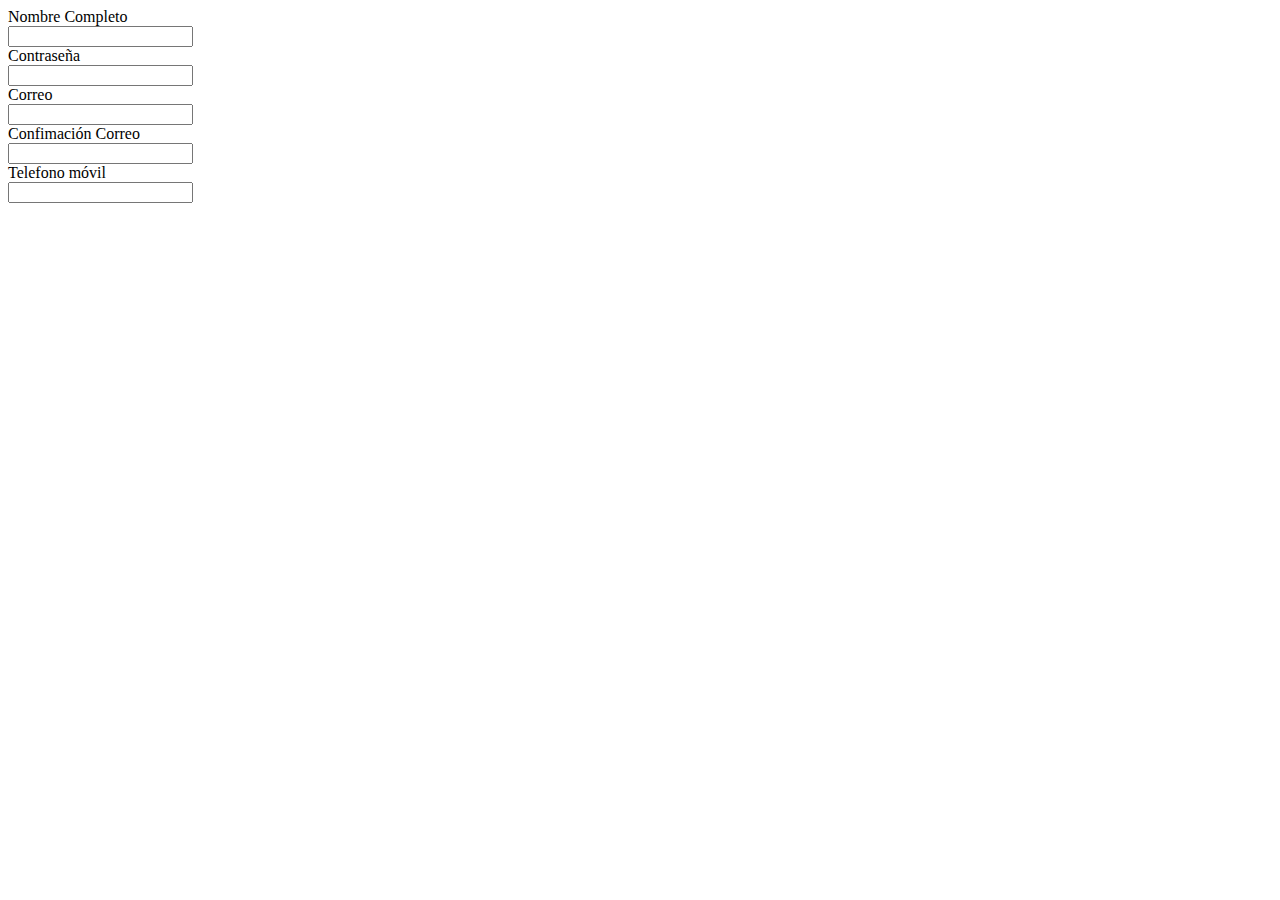
==== registro.html @ 5be1d96f "Sprint 1 10/10 16-sep-2021" ====
<!DOCTYPE html>
<html lang="en">
    <head>
        <title></title>
        <link href="estilos.css" rel="stylesheet" type="text/css">
    </head>
    <body>
        <div id="formulario">
        <form>
            <label for="fname">Nombre Completo</label><br>
            <input type="text" id="campoNombre" name="fname"><br>
            <label for="lname"> Contraseña </label><br>
            <input type="password" id="campoPassw" name="lname"><br>
            <label for="fname">Correo</label><br>
            <input type="email" id="campocorreo" name="fname"><br>
            <label for="fname">Confimación Correo</label><br>
            <input type="email" id="campoconfimacion" name="fname"><br>
            <label for="fname">Telefono móvil</label><br>
            <input type="tel" id="campoTelefono" name="fname"><br>
          </form>
        </div>
    </body>
</html>
---- estilos.css ----
/* Remove the navbar's default margin-bottom and rounded borders */ 
    .navbar {
      margin-bottom: 0;
      border-radius: 0;
    }
    
    /* Add a gray background color and some padding to the footer */
    footer {
      background-color: #f2f2f2;
      padding: 25px;
    }
    
  .carousel-inner img {
      width: 100%; /* Set width to 100% */
      margin: auto;
      min-height:200px;
  }

  /* Hide the carousel text when the screen is less than 600 pixels wide */
  @media (max-width: 600px) {
    .carousel-caption {
      display: none; 
    }
  }
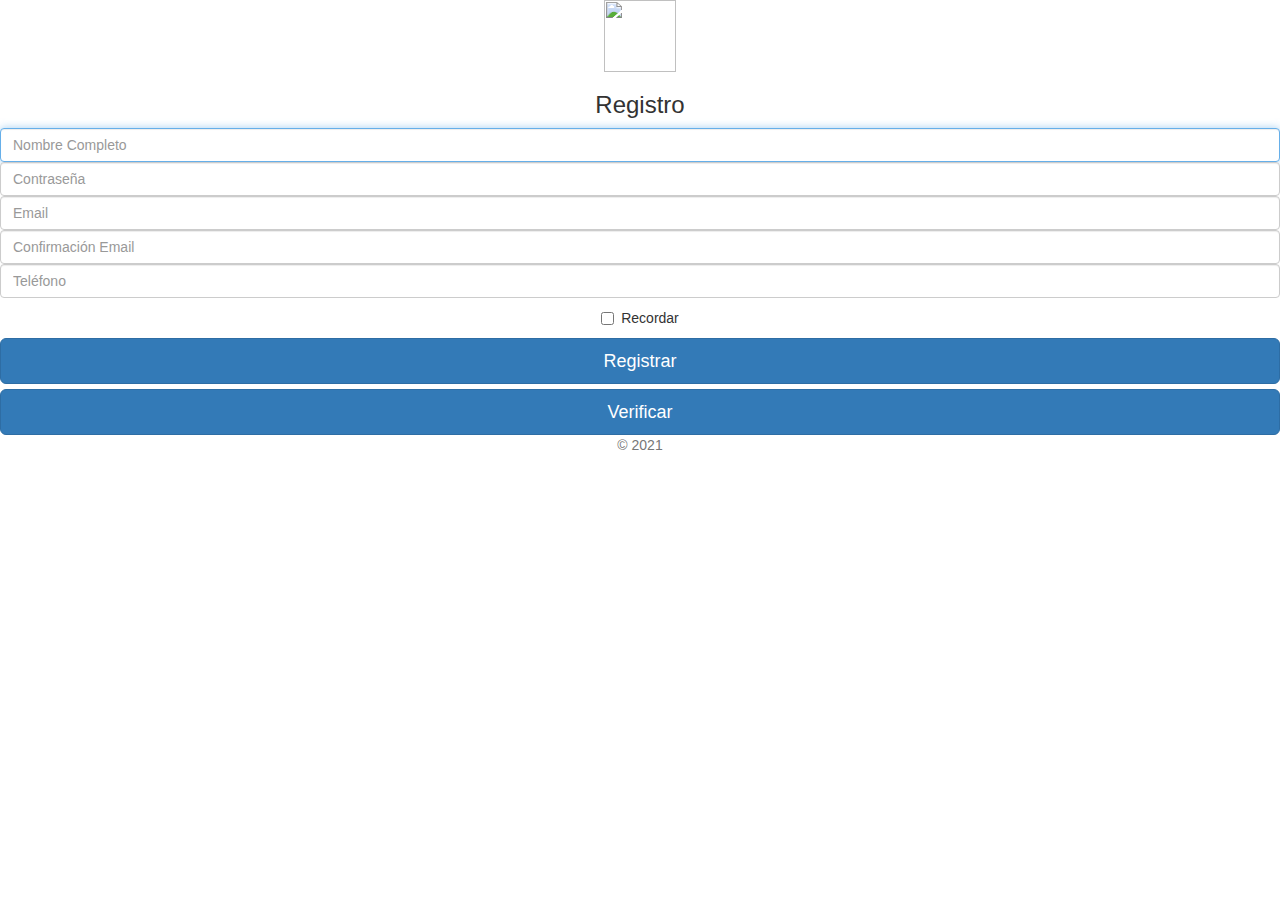
==== commit 1c6a32ae: "20211017 Version YDRC" ====
--- a/registro.html
+++ b/registro.html
@@ -1,23 +1,71 @@
 <!DOCTYPE html>
 <html lang="en">
-    <head>
-        <title></title>
-        <link href="estilos.css" rel="stylesheet" type="text/css">
-    </head>
-    <body>
-        <div id="formulario">
-        <form>
-            <label for="fname">Nombre Completo</label><br>
-            <input type="text" id="campoNombre" name="fname"><br>
-            <label for="lname"> Contraseña </label><br>
-            <input type="password" id="campoPassw" name="lname"><br>
-            <label for="fname">Correo</label><br>
-            <input type="email" id="campocorreo" name="fname"><br>
-            <label for="fname">Confimación Correo</label><br>
-            <input type="email" id="campoconfimacion" name="fname"><br>
-            <label for="fname">Telefono móvil</label><br>
-            <input type="tel" id="campoTelefono" name="fname"><br>
-          </form>
-        </div>
-    </body>
-</html>+  <head>
+    <meta charset="utf-8">
+    <meta name="viewport" content="width=device-width, initial-scale=1, shrink-to-fit=no">
+    <meta name="description" content="">
+    <meta name="author" content="">
+    <link rel="icon" href="/docs/4.0/assets/img/favicons/favicon.ico">
+
+    <title>Bizarre Registro</title>
+
+    <!-- Bootstrap core CSS -->
+    <link rel="stylesheet" href="https://maxcdn.bootstrapcdn.com/bootstrap/3.4.1/css/bootstrap.min.css">
+
+    <!-- Custom styles for this template -->
+    <link href="styles/registro.css" rel="stylesheet">
+    
+    <script type="text/javascript" src="js/funcionesInicioSesion1.js"></script>
+    
+    <link rel="apple-touch-icon" sizes="57x57" href="/apple-icon-57x57.png">
+    <link rel="apple-touch-icon" sizes="60x60" href="/apple-icon-60x60.png">
+    <link rel="apple-touch-icon" sizes="72x72" href="/apple-icon-72x72.png">
+    <link rel="apple-touch-icon" sizes="76x76" href="/apple-icon-76x76.png">
+    <link rel="apple-touch-icon" sizes="114x114" href="/apple-icon-114x114.png">
+    <link rel="apple-touch-icon" sizes="120x120" href="/apple-icon-120x120.png">
+    <link rel="apple-touch-icon" sizes="144x144" href="/apple-icon-144x144.png">
+    <link rel="apple-touch-icon" sizes="152x152" href="/apple-icon-152x152.png">
+    <link rel="apple-touch-icon" sizes="180x180" href="/apple-icon-180x180.png">
+    <link rel="icon" type="image/png" sizes="192x192"  href="/android-icon-192x192.png">
+    <link rel="icon" type="image/png" sizes="32x32" href="/favicon-32x32.png">
+    <link rel="icon" type="image/png" sizes="96x96" href="/favicon-96x96.png">
+    <link rel="icon" type="image/png" sizes="16x16" href="/favicon-16x16.png">
+    <link rel="manifest" href="/manifest.json">
+    <meta name="msapplication-TileColor" content="#ffffff">
+    <meta name="msapplication-TileImage" content="/ms-icon-144x144.png">
+    <meta name="theme-color" content="#ffffff">
+  </head>
+
+  <body class="text-center">
+    <form class="form-signin">
+      <img class="mb-4" src="images/logo.png" alt="" width="72" height="72">
+      <h1 class="h3 mb-3 font-weight-normal">Registro</h1>
+      
+      <label for="inputName" class="sr-only">Nombre Completo</label>
+      <input type="text" id="campoNombre" name="fname" class="form-control" placeholder="Nombre Completo" required autofocus>
+      
+      <label for="inputPassword" class="sr-only">Contraseña</label>
+      <!-- <input type="password" id="campoContrasena" name="fpassword" class="form-control" placeholder="Contraseña" required autofocus>       -->
+      <input type="password" id="campoUsuarioContrasena" name="fpassword" class="form-control" placeholder="Contraseña" required autofocus>
+
+      <label for="inputEmail" class="sr-only">Correo</label>
+      <input type="email" id="campoUsuarioCorreo" name="femail" class="form-control" placeholder="Email" required autofocus>
+
+      <label for="inputEmailConf" class="sr-only">Confirmación de Correo</label>
+      <input type="email" id="campoConfirmacionCorreo" class="form-control" placeholder="Confirmación Email" required autofocus>
+
+      <label for="inputPhone" class="sr-only">Teléfono</label>
+      <input type="tel" id="campoTelefono" name="phone" class="form-control" pattern="[0-9]{3}-[0-9]{2}-[0-9]{3}" placeholder="Teléfono" required autofocus> 
+      <div class="checkbox mb-3">
+        <label>
+          <input type="checkbox" value="remember-me"> Recordar
+        </label>
+      </div>
+      <button class="btn btn-lg btn-primary btn-block" type="submit" onclick="almacenarRegistros()"> Registrar</button>
+      <button class="btn btn-lg btn-primary btn-block" type="submit" onclick="verificarInicioSesion( campoUsuarioCorreo.value,campoUsuarioContrasena.value )"> Verificar</button>
+      <p class="mt-5 mb-3 text-muted">&copy; 2021</p>
+    </form>
+  </body>
+</html>
+
+
